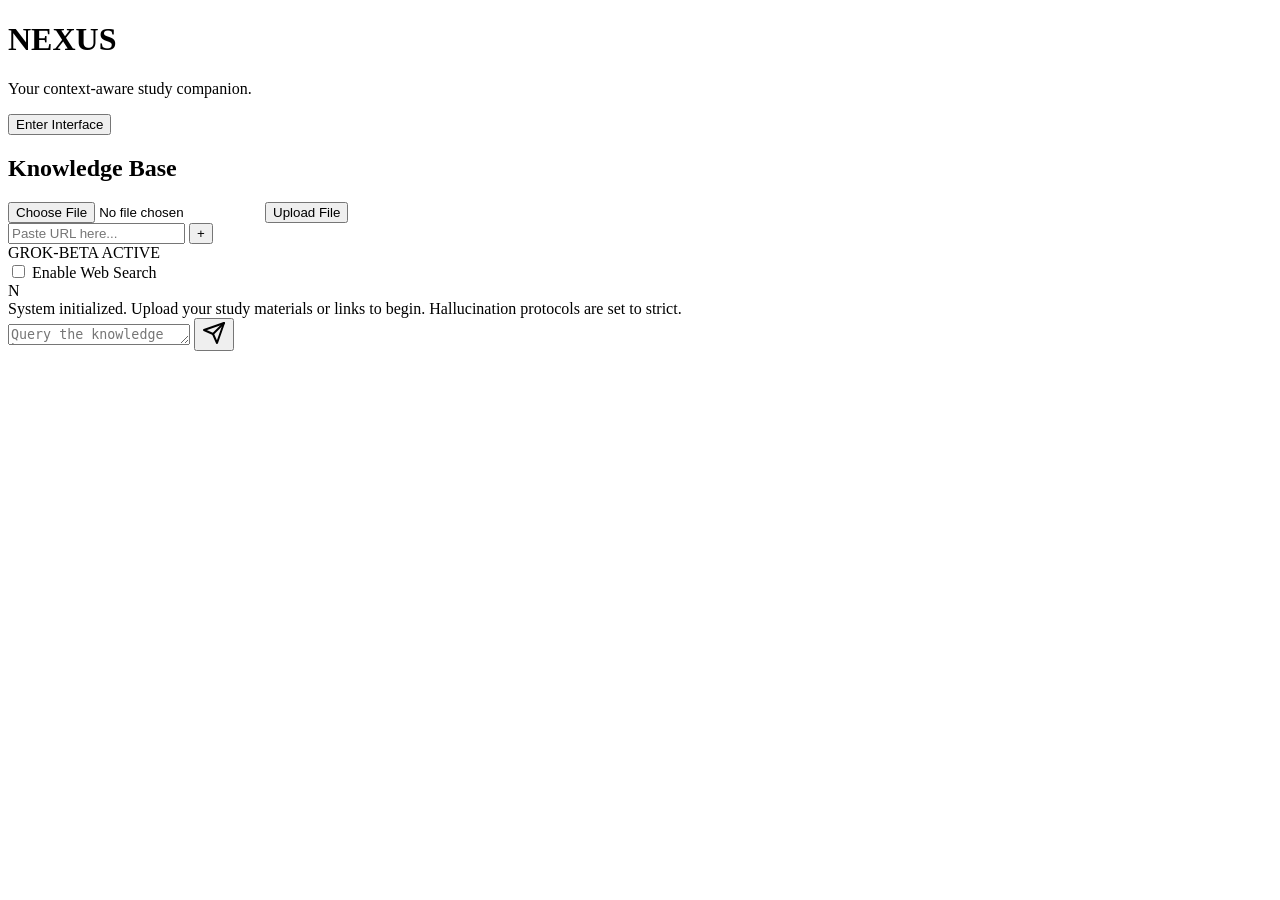
==== study_chat/static/index.html @ cf5d90ed "Time to destroy prod" ====
<!DOCTYPE html>
<html lang="en">
<head>
    <meta charset="UTF-8">
    <meta name="viewport" content="width=device-width, initial-scale=1.0">
    <title>Nexus | AI Study Companion</title>
    <link href="https://fonts.googleapis.com/css2?family=Inter:wght@300;400;600&display=swap" rel="stylesheet">
    <link rel="stylesheet" href="/static/style.css">
</head>
<body>

    <!-- Landing Page -->
    <div id="landing-page" class="view active">
        <div class="landing-content">
            <h1 class="logo">NEXUS</h1>
            <p class="subtitle">Your context-aware study companion.</p>
            <button id="enter-btn" class="btn primary-btn">Enter Interface</button>
        </div>
        <div class="abstract-bg"></div>
    </div>

    <!-- Main Chat Interface -->
    <div id="chat-interface" class="view">
        
        <div class="sidebar">
            <div class="sidebar-header">
                <h2>Knowledge Base</h2>
            </div>
            
            <div class="upload-section">
                <input type="file" id="file-upload" class="hidden-input" accept=".txt,.md,.csv,.json">
                <button id="upload-btn" class="btn secondary-btn">Upload File</button>
                
                <div class="link-input-group">
                    <input type="url" id="link-input" placeholder="Paste URL here...">
                    <button id="add-link-btn" class="btn secondary-btn">+</button>
                </div>
            </div>

            <div class="documents-list" id="documents-list">
                <!-- Documents will be dynamically inserted here -->
            </div>
        </div>

        <div class="main-content">
            <div class="header">
                <div class="model-status">
                    <span class="status-dot"></span> GROK-BETA ACTIVE
                </div>
                <div class="toggle-container">
                    <label class="switch">
                        <input type="checkbox" id="search-web-toggle">
                        <span class="slider round"></span>
                    </label>
                    <span class="toggle-label">Enable Web Search</span>
                </div>
            </div>

            <div class="chat-area" id="chat-area">
                <div class="message system-msg">
                    <div class="avatar">N</div>
                    <div class="bubble">System initialized. Upload your study materials or links to begin. Hallucination protocols are set to strict.</div>
                </div>
            </div>

            <div class="input-area">
                <div class="input-wrapper">
                    <textarea id="message-input" placeholder="Query the knowledge base..." rows="1"></textarea>
                    <button id="send-btn" class="btn send-btn">
                        <svg width="24" height="24" viewBox="0 0 24 24" fill="none" xmlns="http://www.w3.org/2000/svg">
                            <path d="M22 2L11 13" stroke="currentColor" stroke-width="2" stroke-linecap="round" stroke-linejoin="round"/>
                            <path d="M22 2L15 22L11 13L2 9L22 2Z" stroke="currentColor" stroke-width="2" stroke-linecap="round" stroke-linejoin="round"/>
                        </svg>
                    </button>
                </div>
            </div>
        </div>
    </div>

    <script src="/static/script.js"></script>
</body>
</html>
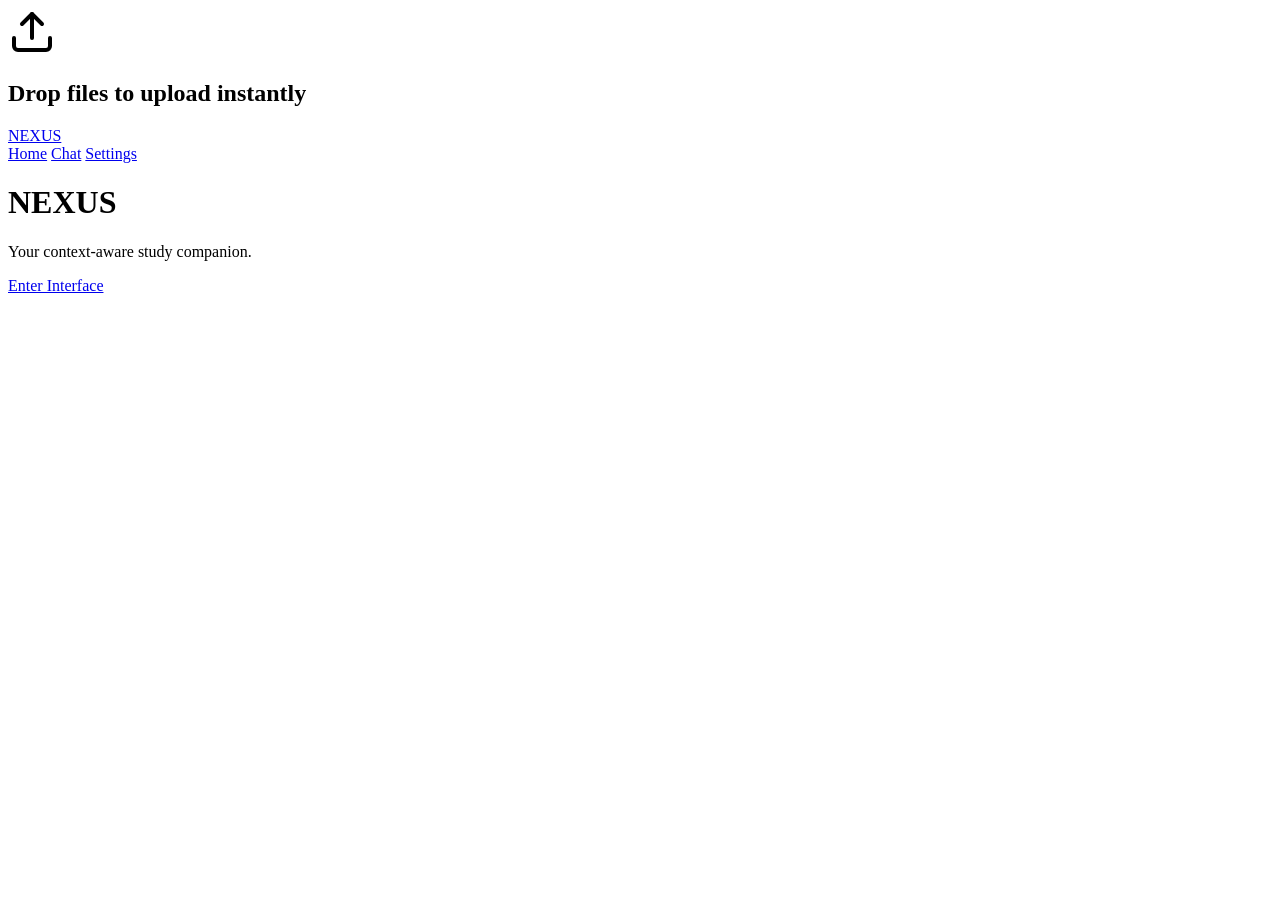
==== commit 71a6f967: "stuff" ====
--- a/study_chat/static/index.html
+++ b/study_chat/static/index.html
@@ -8,75 +8,39 @@
     <link rel="stylesheet" href="/static/style.css">
 </head>
 <body>
+    <div id="dnd-overlay" class="dnd-overlay hidden">
+        <div class="dnd-content">
+            <svg width="48" height="48" viewBox="0 0 24 24" fill="none" stroke="currentColor" stroke-width="2" stroke-linecap="round" stroke-linejoin="round"><path d="M21 15v4a2 2 0 0 1-2 2H5a2 2 0 0 1-2-2v-4"></path><polyline points="17 8 12 3 7 8"></polyline><line x1="12" y1="3" x2="12" y2="15"></line></svg>
+            <h2>Drop files to upload instantly</h2>
+        </div>
+    </div>
 
-    <!-- Landing Page -->
-    <div id="landing-page" class="view active">
+    <nav class="navbar">
+        <a href="/static/index.html" class="nav-brand">NEXUS</a>
+        <div class="nav-links">
+            <a href="/static/index.html" class="nav-link active">Home</a>
+            <a href="/static/chat.html" class="nav-link">Chat</a>
+            <a href="/static/settings.html" class="nav-link">Settings</a>
+        </div>
+    </nav>
+
+    <div class="page-container" style="position: relative;">
+        <!-- Dynamic Background -->
+        <div class="dynamic-bg">
+            <div class="floating-shape s1"></div>
+            <div class="floating-shape s2"></div>
+            <div class="floating-shape s3"></div>
+        </div>
+
         <div class="landing-content">
             <h1 class="logo">NEXUS</h1>
             <p class="subtitle">Your context-aware study companion.</p>
-            <button id="enter-btn" class="btn primary-btn">Enter Interface</button>
-        </div>
-        <div class="abstract-bg"></div>
-    </div>
-
-    <!-- Main Chat Interface -->
-    <div id="chat-interface" class="view">
-        
-        <div class="sidebar">
-            <div class="sidebar-header">
-                <h2>Knowledge Base</h2>
-            </div>
-            
-            <div class="upload-section">
-                <input type="file" id="file-upload" class="hidden-input" accept=".txt,.md,.csv,.json">
-                <button id="upload-btn" class="btn secondary-btn">Upload File</button>
-                
-                <div class="link-input-group">
-                    <input type="url" id="link-input" placeholder="Paste URL here...">
-                    <button id="add-link-btn" class="btn secondary-btn">+</button>
-                </div>
-            </div>
-
-            <div class="documents-list" id="documents-list">
-                <!-- Documents will be dynamically inserted here -->
-            </div>
-        </div>
-
-        <div class="main-content">
-            <div class="header">
-                <div class="model-status">
-                    <span class="status-dot"></span> GROK-BETA ACTIVE
-                </div>
-                <div class="toggle-container">
-                    <label class="switch">
-                        <input type="checkbox" id="search-web-toggle">
-                        <span class="slider round"></span>
-                    </label>
-                    <span class="toggle-label">Enable Web Search</span>
-                </div>
-            </div>
-
-            <div class="chat-area" id="chat-area">
-                <div class="message system-msg">
-                    <div class="avatar">N</div>
-                    <div class="bubble">System initialized. Upload your study materials or links to begin. Hallucination protocols are set to strict.</div>
-                </div>
-            </div>
-
-            <div class="input-area">
-                <div class="input-wrapper">
-                    <textarea id="message-input" placeholder="Query the knowledge base..." rows="1"></textarea>
-                    <button id="send-btn" class="btn send-btn">
-                        <svg width="24" height="24" viewBox="0 0 24 24" fill="none" xmlns="http://www.w3.org/2000/svg">
-                            <path d="M22 2L11 13" stroke="currentColor" stroke-width="2" stroke-linecap="round" stroke-linejoin="round"/>
-                            <path d="M22 2L15 22L11 13L2 9L22 2Z" stroke="currentColor" stroke-width="2" stroke-linecap="round" stroke-linejoin="round"/>
-                        </svg>
-                    </button>
-                </div>
-            </div>
+            <a href="/static/chat.html" class="btn primary-btn" style="position: relative; z-index: 2;">Enter Interface</a>
         </div>
     </div>
 
-    <script src="/static/script.js"></script>
+    <!-- Theme Initializer & DND -->
+    <script src="/static/theme.js"></script>
+    <script src="/static/dnd.js"></script>
 </body>
 </html>
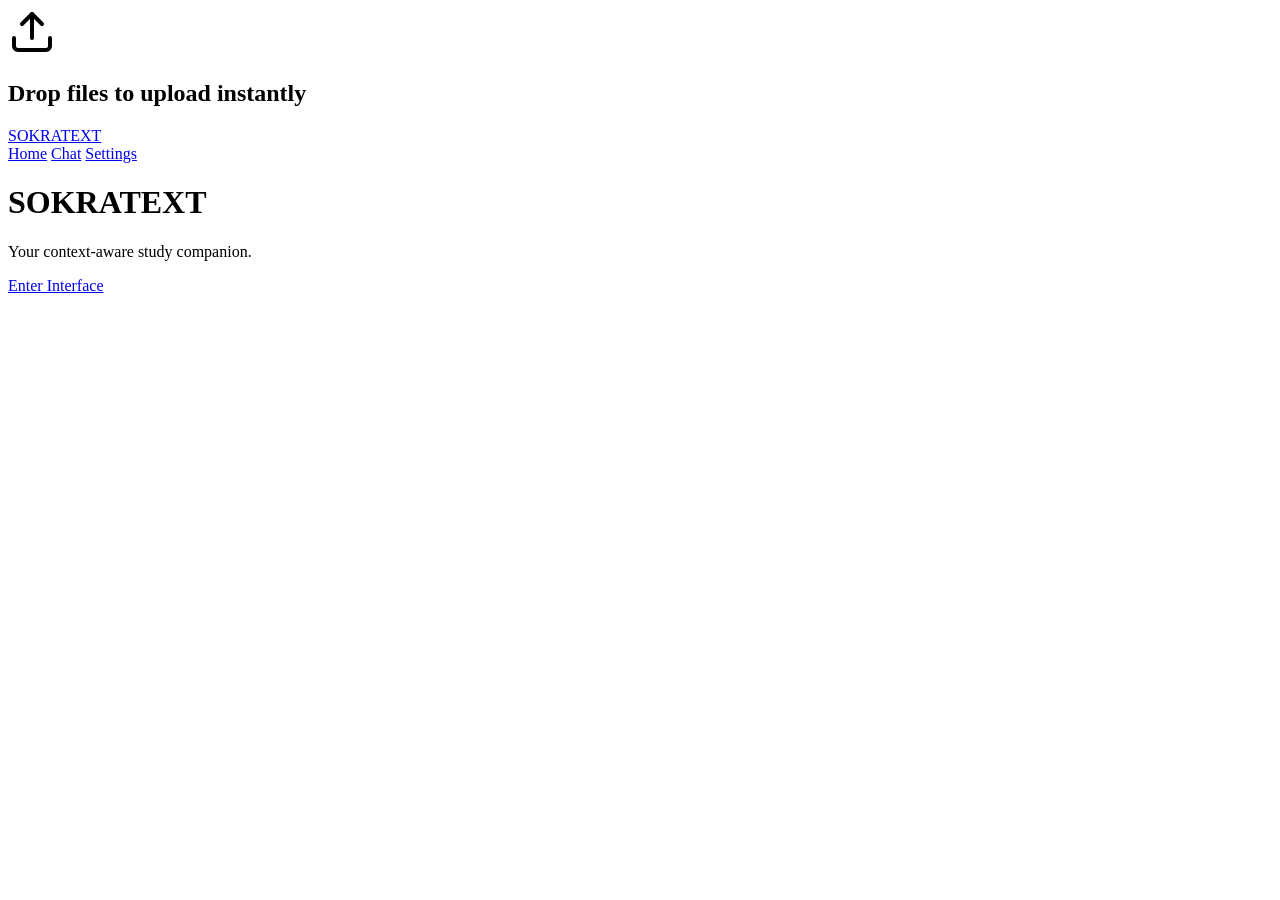
==== commit 7bc0ea6f: "Stuff" ====
--- a/study_chat/static/index.html
+++ b/study_chat/static/index.html
@@ -3,8 +3,8 @@
 <head>
     <meta charset="UTF-8">
     <meta name="viewport" content="width=device-width, initial-scale=1.0">
-    <title>Nexus | AI Study Companion</title>
-    <link href="https://fonts.googleapis.com/css2?family=Inter:wght@300;400;600&display=swap" rel="stylesheet">
+    <title>SokraText | AI Study Companion</title>
+    <link href="https://fonts.googleapis.com/css2?family=Cinzel:wght@600;700&family=Inter:wght@300;400;600&display=swap" rel="stylesheet">
     <link rel="stylesheet" href="/static/style.css">
 </head>
 <body>
@@ -16,7 +16,7 @@
     </div>
 
     <nav class="navbar">
-        <a href="/static/index.html" class="nav-brand">NEXUS</a>
+        <a href="/static/index.html" class="nav-brand">SOKRATEXT</a>
         <div class="nav-links">
             <a href="/static/index.html" class="nav-link active">Home</a>
             <a href="/static/chat.html" class="nav-link">Chat</a>
@@ -33,7 +33,7 @@
         </div>
 
         <div class="landing-content">
-            <h1 class="logo">NEXUS</h1>
+            <h1 class="logo">SOKRATEXT</h1>
             <p class="subtitle">Your context-aware study companion.</p>
             <a href="/static/chat.html" class="btn primary-btn" style="position: relative; z-index: 2;">Enter Interface</a>
         </div>
@@ -41,6 +41,5 @@
 
     <!-- Theme Initializer & DND -->
     <script src="/static/theme.js"></script>
-    <script src="/static/dnd.js"></script>
 </body>
 </html>
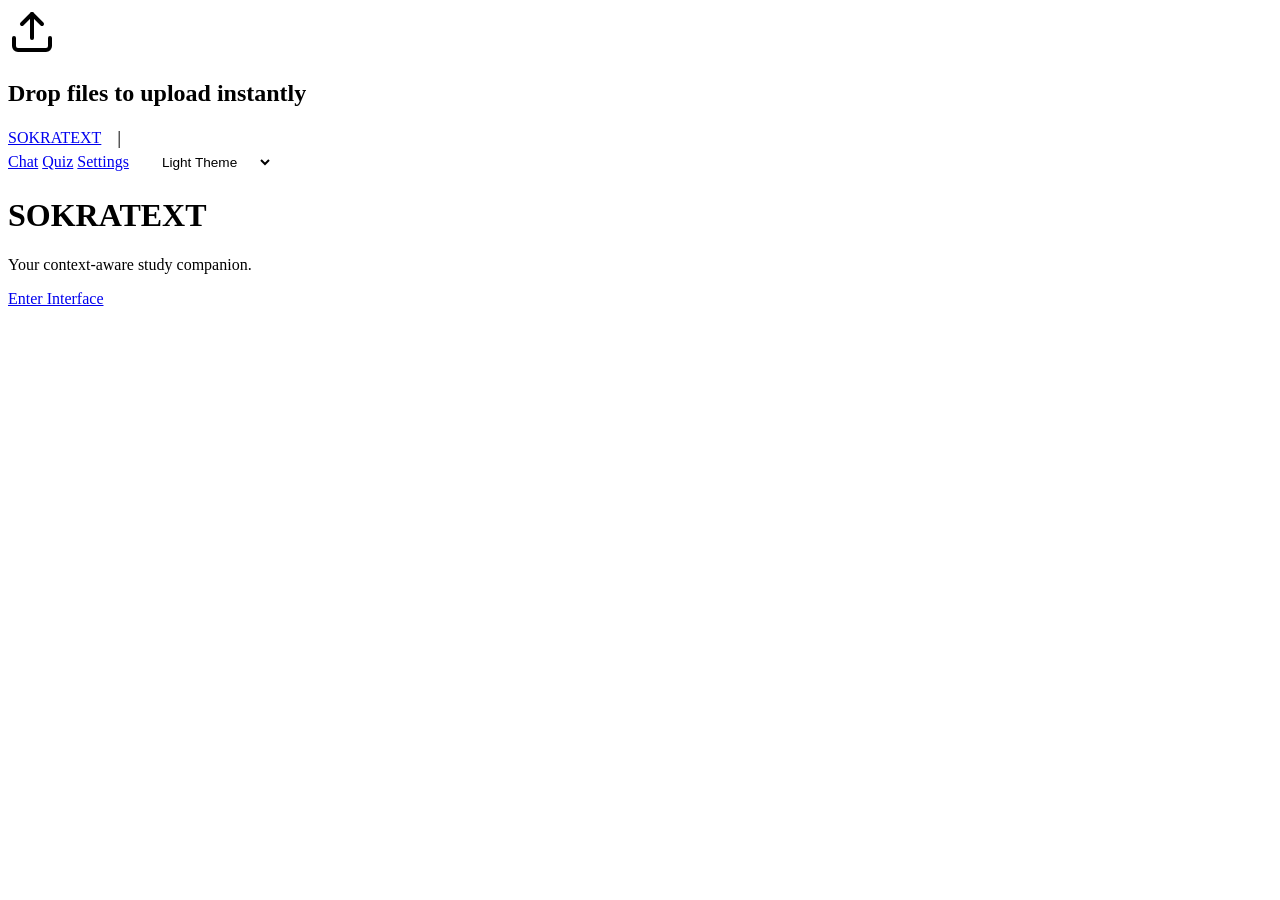
==== commit ad655568: "Adding quiz intergration and changing settings page" ====
--- a/study_chat/static/index.html
+++ b/study_chat/static/index.html
@@ -16,11 +16,20 @@
     </div>
 
     <nav class="navbar">
-        <a href="/static/index.html" class="nav-brand">SOKRATEXT</a>
-        <div class="nav-links">
-            <a href="/static/index.html" class="nav-link active">Home</a>
+        <div style="display: flex; align-items: center; gap: 1rem;">
+            <a href="/static/index.html" class="nav-brand">SOKRATEXT</a>
+            <span style="color: var(--border); font-weight: 300; font-size: 1.2rem;">|</span>
+        </div>
+        <div class="nav-links" style="align-items: center;">
             <a href="/static/chat.html" class="nav-link">Chat</a>
+            <a href="/quiz" class="nav-link">Quiz</a>
             <a href="/static/settings.html" class="nav-link">Settings</a>
+            <select id="theme-selector" class="theme-select" style="margin-left: 1rem; padding: 0.25rem 0.5rem; font-size: 0.85rem; border-color: transparent; cursor: pointer; background: var(--bg-surface-hover);">
+                <option value="light">Light Theme</option>
+                <option value="dark">Dark Theme</option>
+                <option value="ocean">Ocean Theme</option>
+                <option value="forest">Forest Theme</option>
+            </select>
         </div>
     </nav>
 
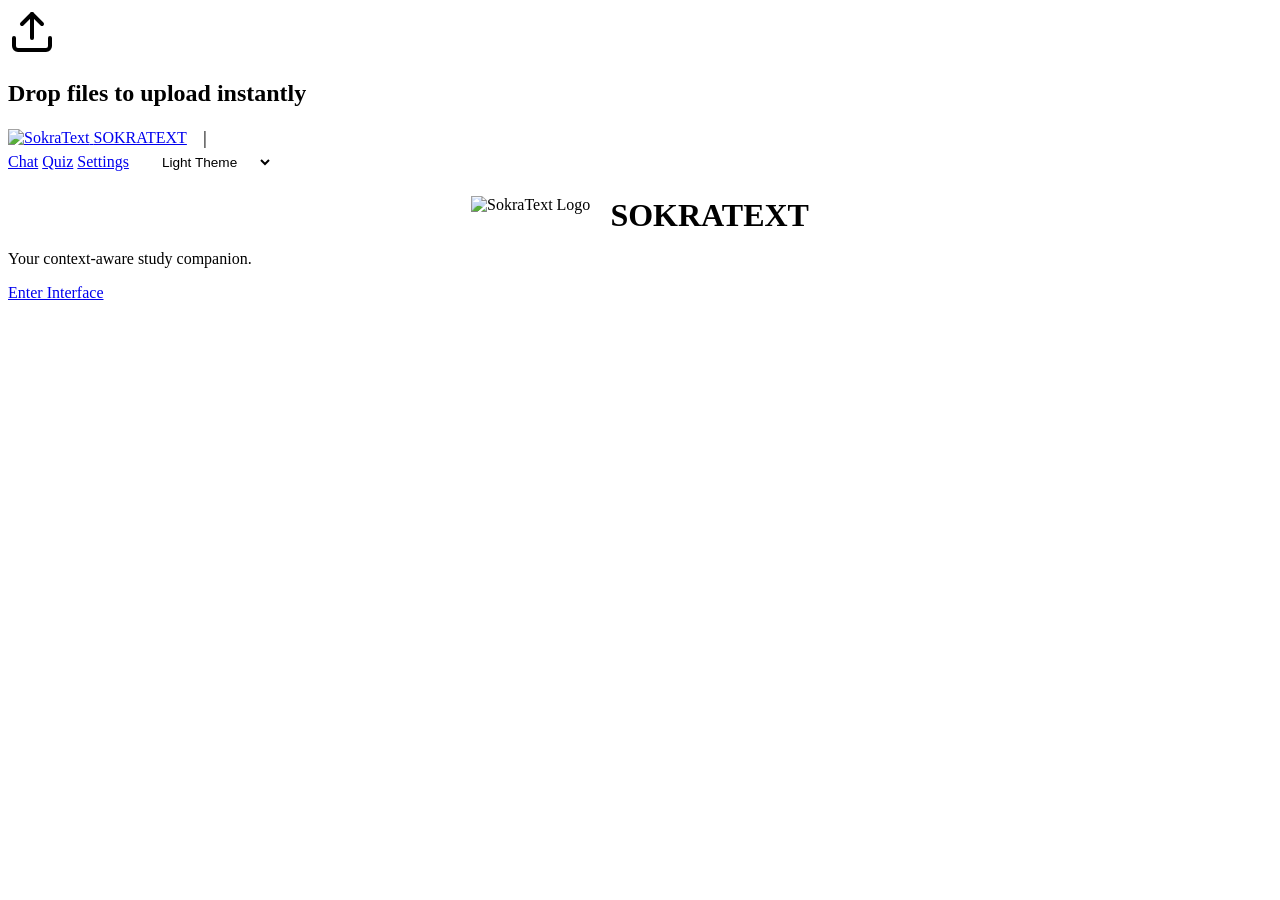
==== commit 304b90ab: "also load" ====
--- a/study_chat/static/index.html
+++ b/study_chat/static/index.html
@@ -17,7 +17,10 @@
 
     <nav class="navbar">
         <div style="display: flex; align-items: center; gap: 1rem;">
-            <a href="/static/index.html" class="nav-brand">SOKRATEXT</a>
+            <a href="/static/index.html" class="nav-brand">
+                <img src="/static/socrates.png" alt="SokraText" class="brand-logo">
+                <span>SOKRATEXT</span>
+            </a>
             <span style="color: var(--border); font-weight: 300; font-size: 1.2rem;">|</span>
         </div>
         <div class="nav-links" style="align-items: center;">
@@ -42,7 +45,10 @@
         </div>
 
         <div class="landing-content">
-            <h1 class="logo">SOKRATEXT</h1>
+            <div class="logo-wrapper" style="display: flex; align-items: center; justify-content: center; gap: 1.25rem; margin-bottom: 0.5rem;">
+                <img src="/static/socrates.png" alt="SokraText Logo" class="landing-logo">
+                <h1 class="logo" style="margin-bottom: 0;">SOKRATEXT</h1>
+            </div>
             <p class="subtitle">Your context-aware study companion.</p>
             <a href="/static/chat.html" class="btn primary-btn" style="position: relative; z-index: 2;">Enter Interface</a>
         </div>
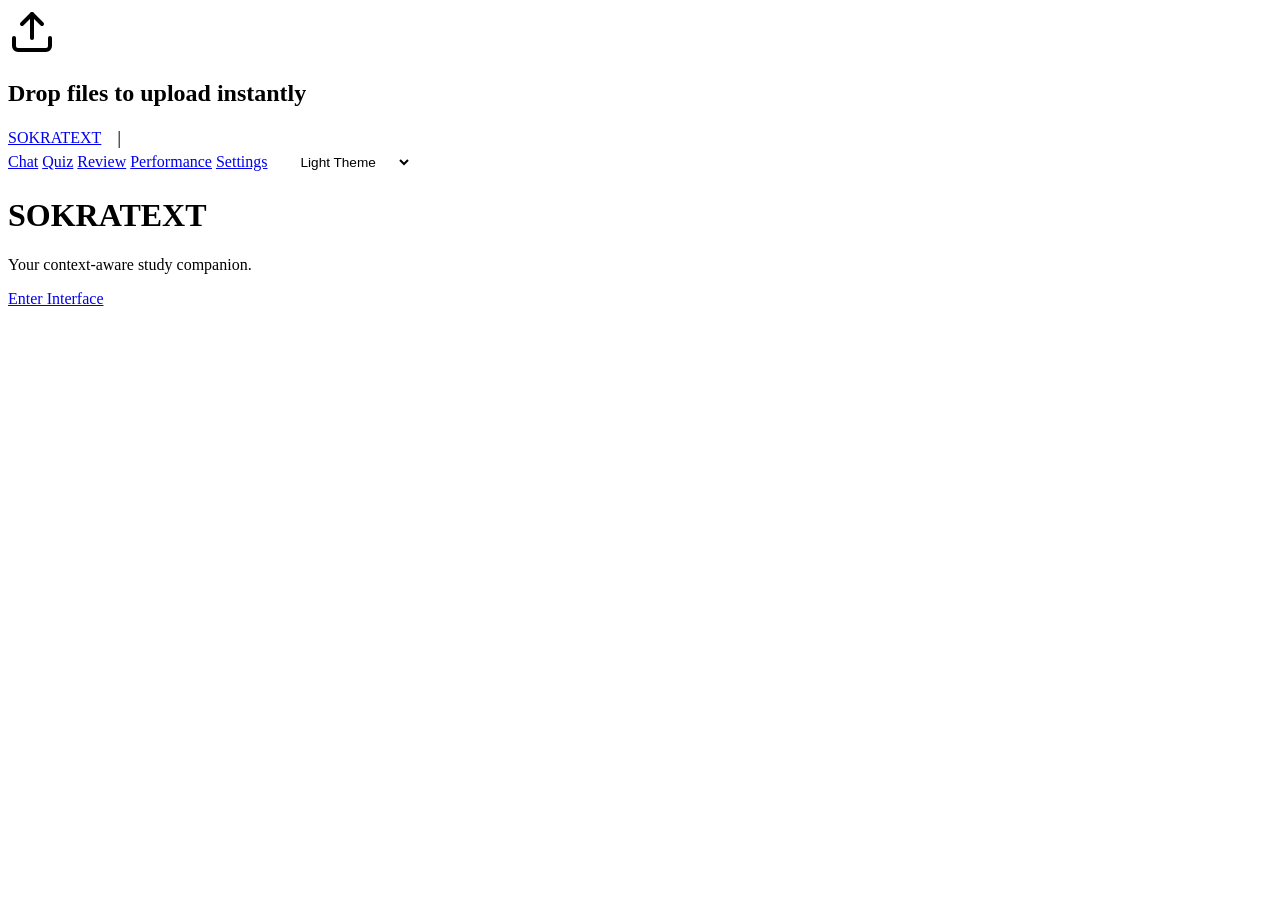
==== commit 5a2c4c27: "lo" ====
--- a/study_chat/static/index.html
+++ b/study_chat/static/index.html
@@ -17,15 +17,14 @@
 
     <nav class="navbar">
         <div style="display: flex; align-items: center; gap: 1rem;">
-            <a href="/static/index.html" class="nav-brand">
-                <img src="/static/socrates.png" alt="SokraText" class="brand-logo">
-                <span>SOKRATEXT</span>
-            </a>
+            <a href="/static/index.html" class="nav-brand">SOKRATEXT</a>
             <span style="color: var(--border); font-weight: 300; font-size: 1.2rem;">|</span>
         </div>
         <div class="nav-links" style="align-items: center;">
             <a href="/static/chat.html" class="nav-link">Chat</a>
             <a href="/quiz" class="nav-link">Quiz</a>
+            <a href="/review" class="nav-link">Review</a>
+            <a href="/rags" class="nav-link">Performance</a>
             <a href="/static/settings.html" class="nav-link">Settings</a>
             <select id="theme-selector" class="theme-select" style="margin-left: 1rem; padding: 0.25rem 0.5rem; font-size: 0.85rem; border-color: transparent; cursor: pointer; background: var(--bg-surface-hover);">
                 <option value="light">Light Theme</option>
@@ -45,10 +44,7 @@
         </div>
 
         <div class="landing-content">
-            <div class="logo-wrapper" style="display: flex; align-items: center; justify-content: center; gap: 1.25rem; margin-bottom: 0.5rem;">
-                <img src="/static/socrates.png" alt="SokraText Logo" class="landing-logo">
-                <h1 class="logo" style="margin-bottom: 0;">SOKRATEXT</h1>
-            </div>
+            <h1 class="logo">SOKRATEXT</h1>
             <p class="subtitle">Your context-aware study companion.</p>
             <a href="/static/chat.html" class="btn primary-btn" style="position: relative; z-index: 2;">Enter Interface</a>
         </div>
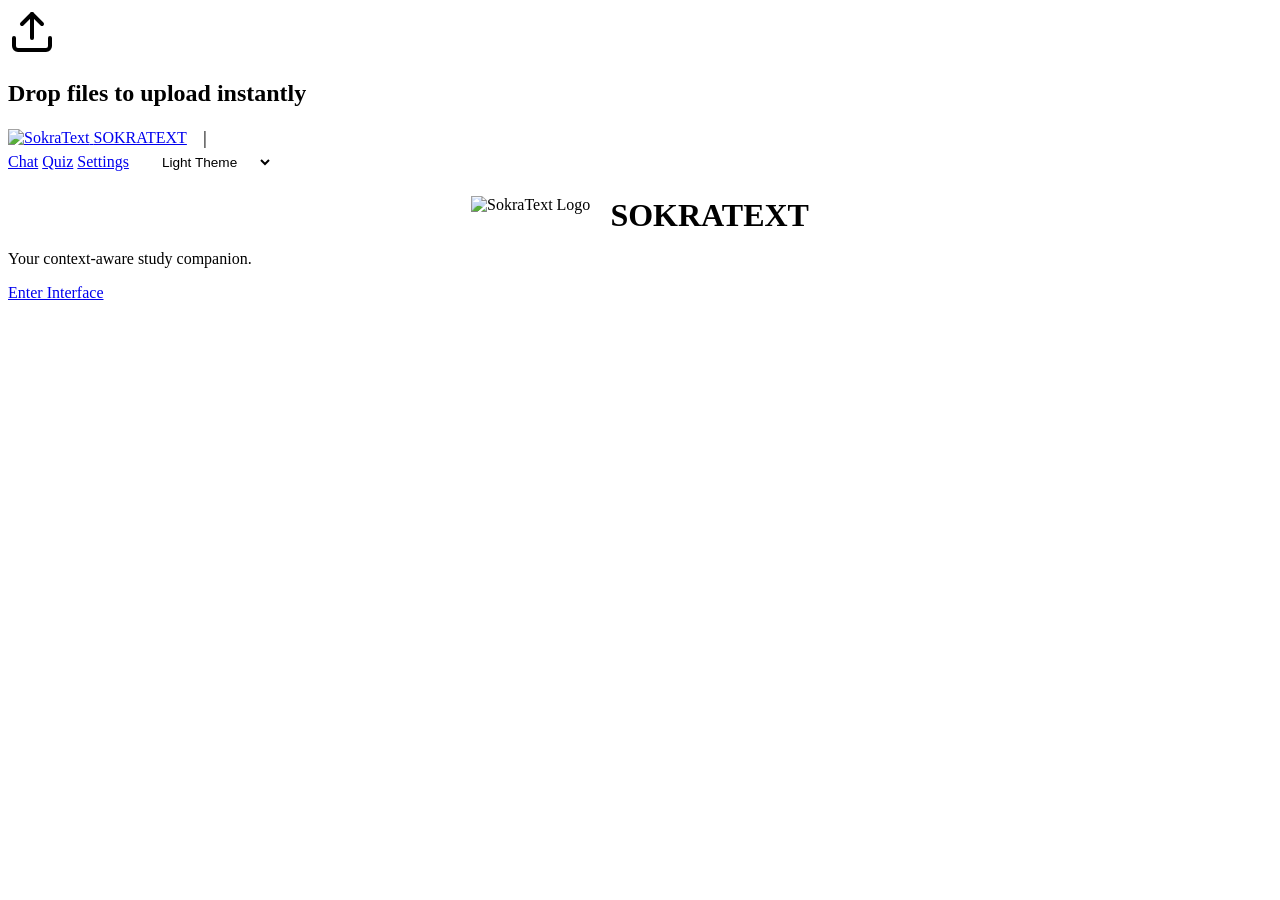
==== commit 5b04b153: "Resolve merge conflicts keeping our version" ====
--- a/study_chat/static/index.html
+++ b/study_chat/static/index.html
@@ -17,14 +17,15 @@
 
     <nav class="navbar">
         <div style="display: flex; align-items: center; gap: 1rem;">
-            <a href="/static/index.html" class="nav-brand">SOKRATEXT</a>
+            <a href="/static/index.html" class="nav-brand">
+                <img src="/static/socrates.png" alt="SokraText" class="brand-logo">
+                <span>SOKRATEXT</span>
+            </a>
             <span style="color: var(--border); font-weight: 300; font-size: 1.2rem;">|</span>
         </div>
         <div class="nav-links" style="align-items: center;">
             <a href="/static/chat.html" class="nav-link">Chat</a>
             <a href="/quiz" class="nav-link">Quiz</a>
-            <a href="/review" class="nav-link">Review</a>
-            <a href="/rags" class="nav-link">Performance</a>
             <a href="/static/settings.html" class="nav-link">Settings</a>
             <select id="theme-selector" class="theme-select" style="margin-left: 1rem; padding: 0.25rem 0.5rem; font-size: 0.85rem; border-color: transparent; cursor: pointer; background: var(--bg-surface-hover);">
                 <option value="light">Light Theme</option>
@@ -44,7 +45,10 @@
         </div>
 
         <div class="landing-content">
-            <h1 class="logo">SOKRATEXT</h1>
+            <div class="logo-wrapper" style="display: flex; align-items: center; justify-content: center; gap: 1.25rem; margin-bottom: 0.5rem;">
+                <img src="/static/socrates.png" alt="SokraText Logo" class="landing-logo">
+                <h1 class="logo" style="margin-bottom: 0;">SOKRATEXT</h1>
+            </div>
             <p class="subtitle">Your context-aware study companion.</p>
             <a href="/static/chat.html" class="btn primary-btn" style="position: relative; z-index: 2;">Enter Interface</a>
         </div>
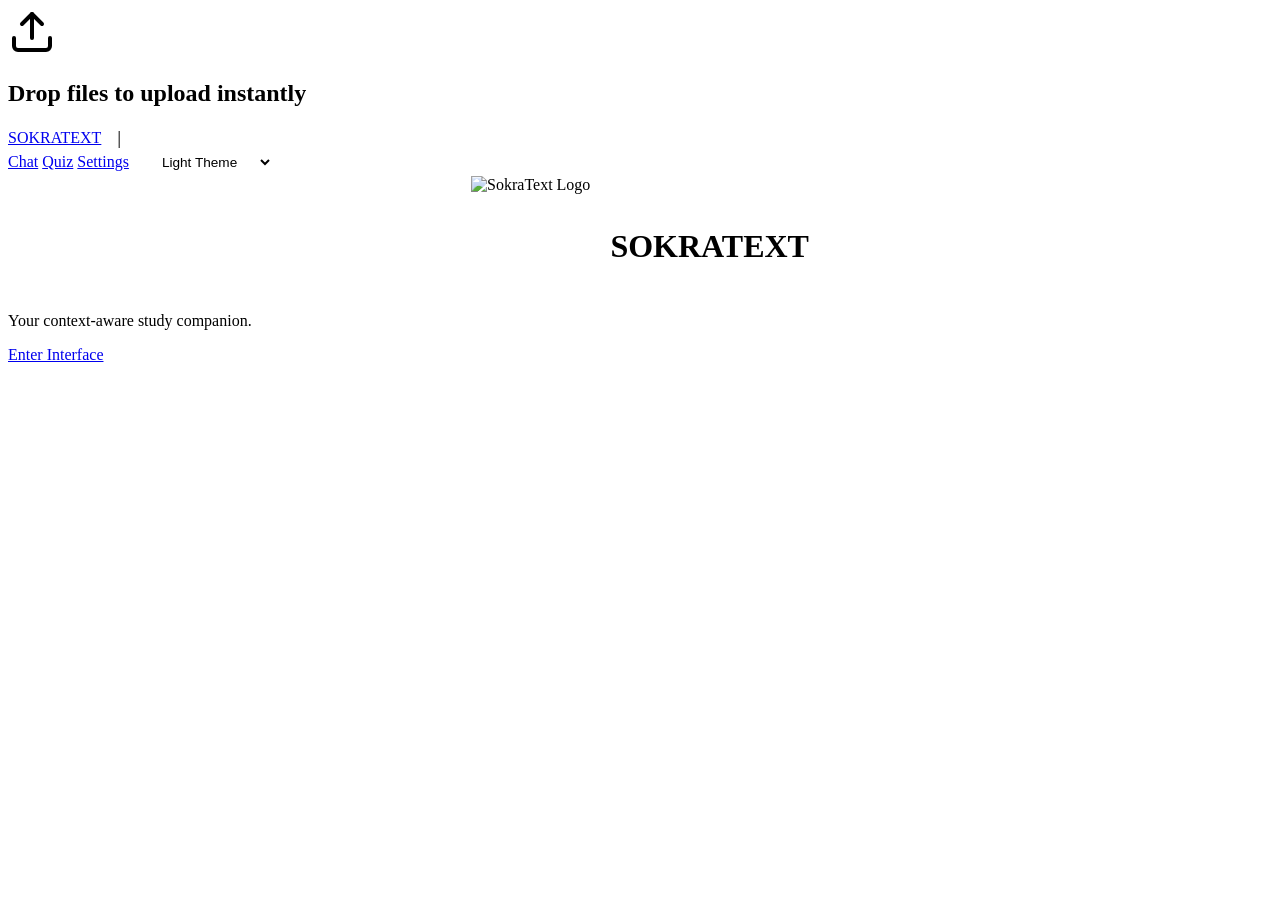
==== commit c3389448: "all fixed" ====
--- a/study_chat/static/index.html
+++ b/study_chat/static/index.html
@@ -18,7 +18,6 @@
     <nav class="navbar">
         <div style="display: flex; align-items: center; gap: 1rem;">
             <a href="/static/index.html" class="nav-brand">
-                <img src="/static/socrates.png" alt="SokraText" class="brand-logo">
                 <span>SOKRATEXT</span>
             </a>
             <span style="color: var(--border); font-weight: 300; font-size: 1.2rem;">|</span>
@@ -46,7 +45,7 @@
 
         <div class="landing-content">
             <div class="logo-wrapper" style="display: flex; align-items: center; justify-content: center; gap: 1.25rem; margin-bottom: 0.5rem;">
-                <img src="/static/socrates.png" alt="SokraText Logo" class="landing-logo">
+                <img src="/static/socrates.png" alt="SokraText Logo" class="landing-logo" style="height: 120px; width: auto;">
                 <h1 class="logo" style="margin-bottom: 0;">SOKRATEXT</h1>
             </div>
             <p class="subtitle">Your context-aware study companion.</p>
